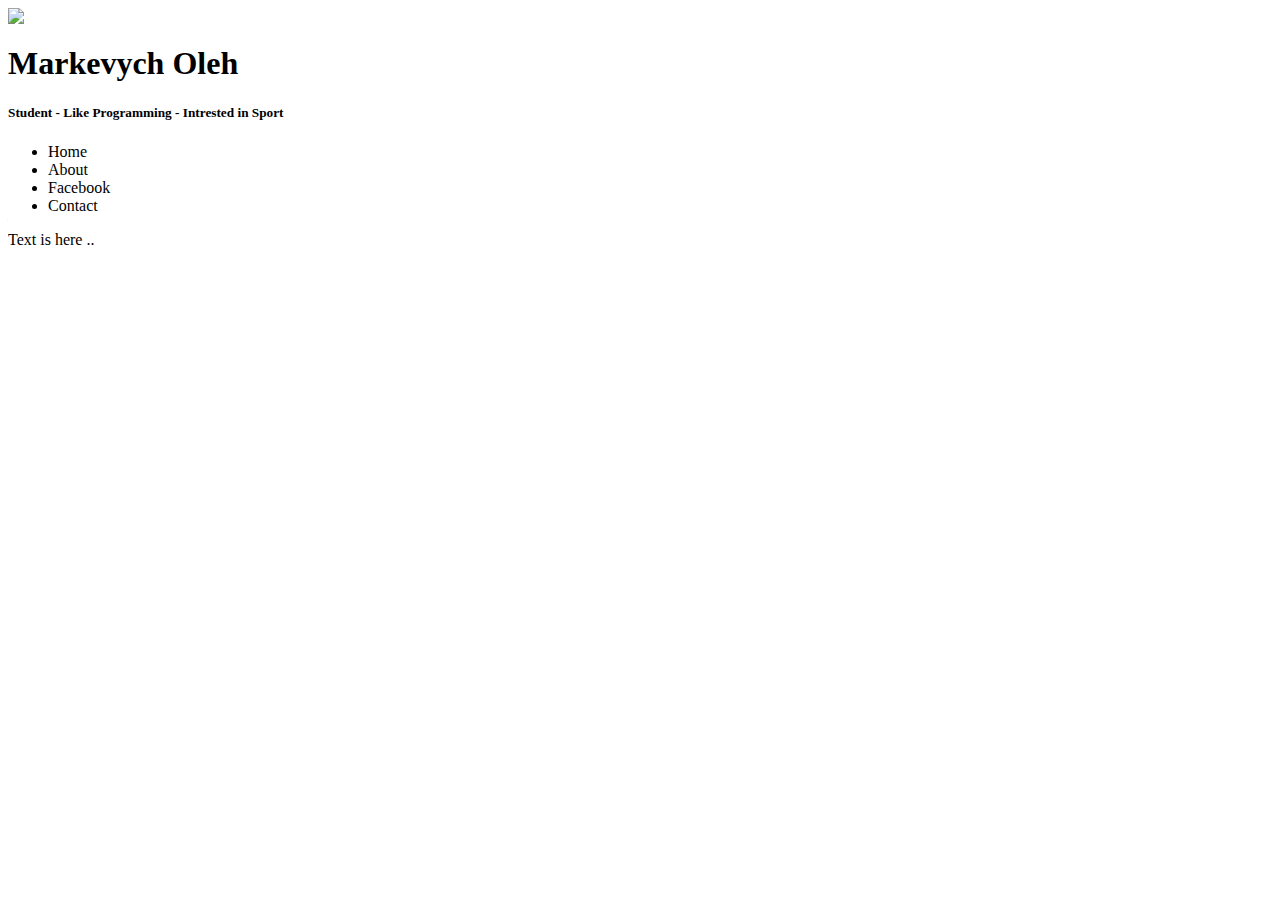
==== index.html @ cc71fb2d "Initial commit" ====
<DOCTYPE! html>
<html>
	<head>
		<meta charset="utf-8">
		<title>Personal Blog</title>
		<link rel="stylesheet" href="style.css">
	</head>
	<body>
		<header>
			<img src="#" class="face">
			<h1>Markevych Oleh</h2>
			<h5>Student - Like Programming - Intrested in Sport</h5>
			<nav>
				<ul>
					<li>Home</li>
					<li>About</li>
					<li>Facebook</li>
					<li>Contact</li>
				</ul>
			</nav>
		</header>
		<div class="context">
			<p>Text is here ..</p>
		</div>
	</body>
</html>
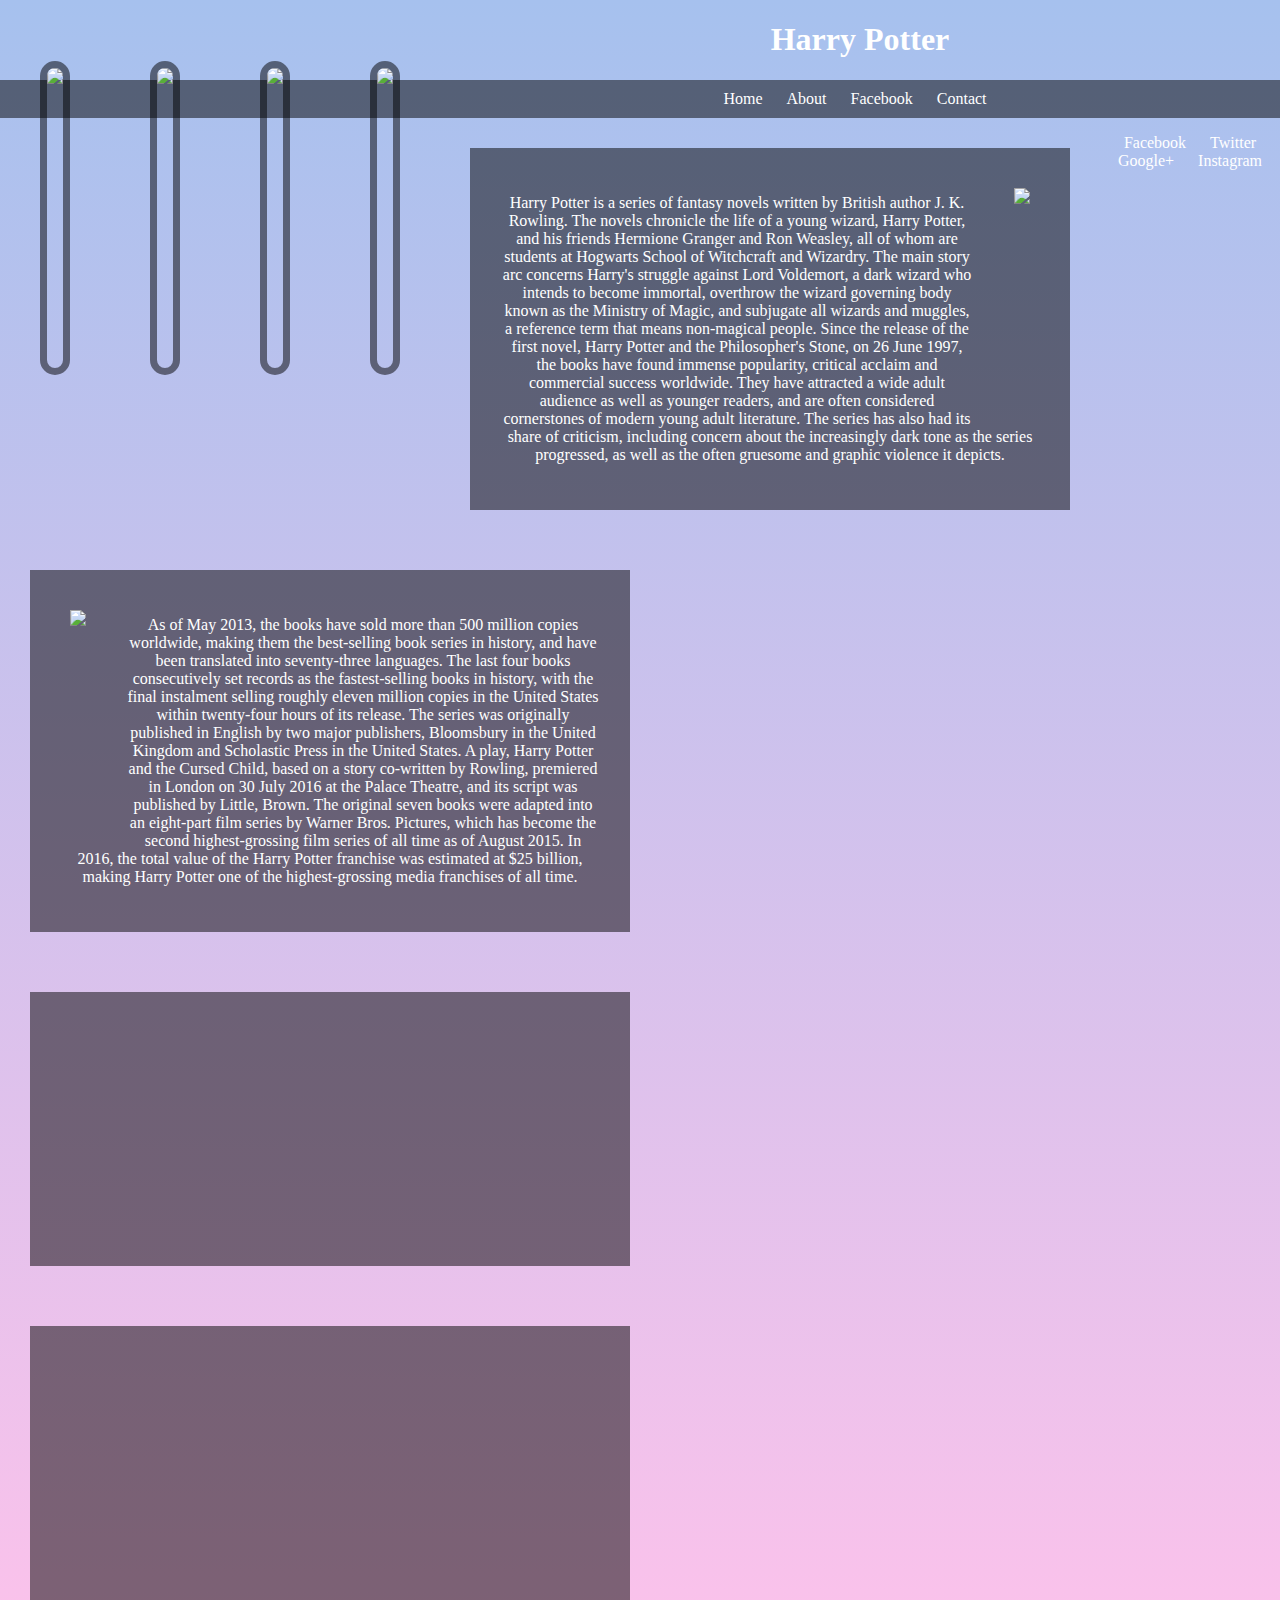
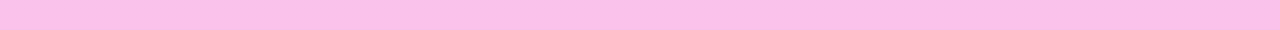
==== commit 917dc954: "Main page are ready" ====
--- a/index.html
+++ b/index.html
@@ -1,4 +1,4 @@
-<DOCTYPE! html>
+<!DOCTYPE html>
 <html>
 	<head>
 		<meta charset="utf-8">
@@ -7,20 +7,69 @@
 	</head>
 	<body>
 		<header>
-			<img src="#" class="face">
-			<h1>Markevych Oleh</h2>
-			<h5>Student - Like Programming - Intrested in Sport</h5>
+			<img src="face.jpg" class="face" align="left">
+			<img src="face1.jpg" class="face" align="left">
+			<img src="face2.jpg" class="face" align="left">
+			<img src="face3.jpg" class="face" align="left">
+			<h1>Harry Potter</h2>
 			<nav>
-				<ul>
-					<li>Home</li>
-					<li>About</li>
-					<li>Facebook</li>
-					<li>Contact</li>
+				<ul class="menu">
+					<li class="item">Home</li>
+					<li class="item">About</li>
+					<li class="item">Facebook</li>
+					<li class="item">Contact</li>
 				</ul>
 			</nav>
 		</header>
 		<div class="context">
-			<p>Text is here ..</p>
+			<img src="right.jpg"  align="right" class="photo">
+			<p>
+				Harry Potter is a series of fantasy novels written by British author J. K. Rowling. 
+				The novels chronicle the life of a young wizard, Harry Potter, 
+				and his friends Hermione Granger and Ron Weasley, 
+				all of whom are students at Hogwarts School of Witchcraft and Wizardry. 
+				The main story arc concerns Harry's struggle against Lord Voldemort,
+				a dark wizard who intends to become immortal, 
+				overthrow the wizard governing body known as the Ministry of Magic, 
+				and subjugate all wizards and muggles, a reference term that means non-magical people. 
+				Since the release of the first novel, Harry Potter and the Philosopher's Stone,
+				on 26 June 1997, the books have found immense popularity, 
+				critical acclaim and commercial success worldwide. 
+				They have attracted a wide adult audience as well as younger readers, 
+				and are often considered cornerstones of modern young adult literature.
+				The series has also had its share of criticism, 
+				including concern about the increasingly dark tone as the series progressed, 
+				as well as the often gruesome and graphic violence it depicts. 
+			</p>			
 		</div>
+		<div class="context">
+			<img src="left.jpg"  align="left" class="photo">
+			<p>
+				As of May 2013, the books have sold more than 500 million copies worldwide, 
+				making them the best-selling book series in history, and have been translated into seventy-three languages.
+				The last four books consecutively set records as the fastest-selling books in history, 
+				with the final instalment selling roughly eleven million copies in the United States within twenty-four hours of its release.
+				The series was originally published in English by two major publishers,
+				Bloomsbury in the United Kingdom and Scholastic Press in the United States.
+				A play, Harry Potter and the Cursed Child, based on a story co-written by Rowling, 
+				premiered in London on 30 July 2016 at the Palace Theatre, and its script was published by Little, Brown. 
+				The original seven books were adapted into an eight-part film series by Warner Bros. Pictures, 
+				which has become the second highest-grossing film series of all time as of August 2015. 
+				In 2016, the total value of the Harry Potter franchise was estimated at $25 billion,
+				making Harry Potter one of the highest-grossing media franchises of all time. 
+			</p>			
+		</div>
+		<div class="context">
+			<iframe width="500" height="250" src="https://www.youtube.com/embed/xRKFDmaCsDU" frameborder="0" allowfullscreen class="video"></iframe>
+		</div>	
+		<div class="context">
+			<iframe width="500" height="250" src="https://www.youtube.com/embed/CtJxRrzY6m4" frameborder="0" allowfullscreen class="video"></iframe>		
+		</div>
+				<ul>
+					<li class="item">Facebook</li>
+					<li class="item">Twitter</li>
+					<li class="item">Google+</li>
+					<li class="item">Instagram</li>
+				</ul>
 	</body>
 </html>--- a/style.css
+++ b/style.css
@@ -0,0 +1,54 @@
+body {
+	background-image: linear-gradient(to top, #fbc2eb 0%, #a6c1ee 100%);	
+	background-position: center;
+	text-align: center;
+	color: white;
+	margin: 0;
+}
+
+.face {
+	height: 300px;
+	border-radius: 20px;
+	border: 7px solid rgba(0,0,0,0.5);
+	margin: 40px;
+}
+
+.menu {
+    padding: 10px;
+    background: rgba(0,0,0,0.5);
+	margin: 0;
+}
+.item {
+    display: inline;
+    padding: 0px 10px 0px 10px;
+}
+
+.context {
+	background: rgba(0,0,0,0.5);
+	width: 600px;
+	float: left;
+	margin: 30px;
+}
+
+.photo {
+	height: 200px;
+	margin: 40px;
+}
+
+.video {
+	margin: 10px;
+}
+
+p {
+	padding: 30px;
+	text-align: center;
+}
+ @media (max-width: 500px){
+h1 {
+	font-size: 36px; 
+}
+ 
+li {
+    display: block;
+    padding: 5px;
+}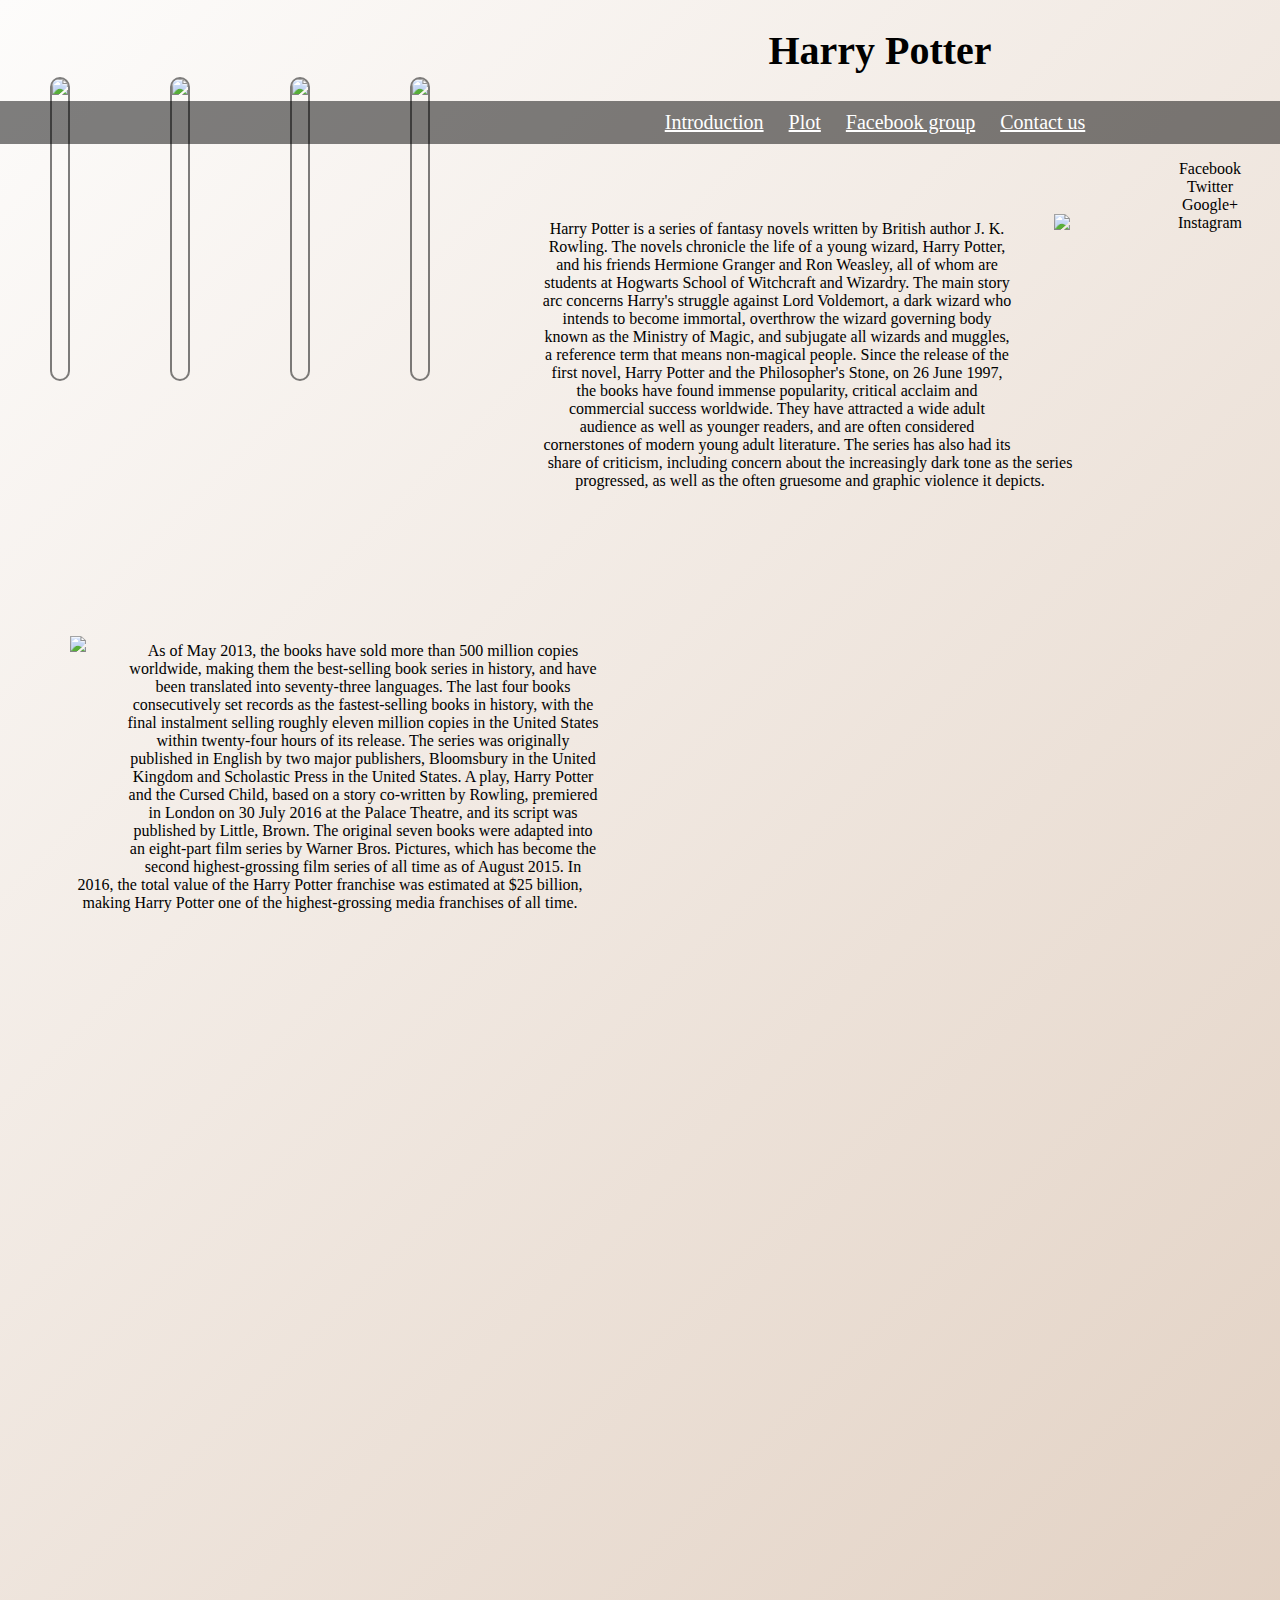
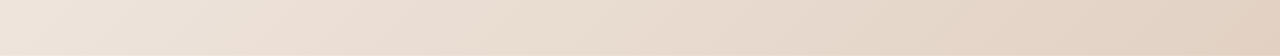
==== commit 07f068e3: "Almost ready site" ====
--- a/index.html
+++ b/index.html
@@ -2,7 +2,7 @@
 <html>
 	<head>
 		<meta charset="utf-8">
-		<title>Personal Blog</title>
+		<title>Harry Potter</title>
 		<link rel="stylesheet" href="style.css">
 	</head>
 	<body>
@@ -14,10 +14,10 @@
 			<h1>Harry Potter</h2>
 			<nav>
 				<ul class="menu">
-					<li class="item">Home</li>
-					<li class="item">About</li>
-					<li class="item">Facebook</li>
-					<li class="item">Contact</li>
+					<li class="item"><a href="index.html">Introduction</a></li>
+					<li class="item"><a href="about.html">Plot</a></li>
+					<li class="item"><a href="https://www.facebook.com/harrypottermovie/">Facebook group</a></li>
+					<li class="item"><a href="contact.html">Contact us</a></li>
 				</ul>
 			</nav>
 		</header>
--- a/style.css
+++ b/style.css
@@ -1,30 +1,30 @@
 body {
-	background-image: linear-gradient(to top, #fbc2eb 0%, #a6c1ee 100%);	
+	background-image: linear-gradient(135deg, #fdfcfb 0%, #e2d1c3 100%);	
 	background-position: center;
 	text-align: center;
-	color: white;
+	color: black;
 	margin: 0;
 }
 
 .face {
 	height: 300px;
 	border-radius: 20px;
-	border: 7px solid rgba(0,0,0,0.5);
-	margin: 40px;
+	border: 2px solid rgba(0,0,0,0.5);
+	margin: 50px;
 }
 
 .menu {
     padding: 10px;
     background: rgba(0,0,0,0.5);
 	margin: 0;
+	font-size: 20px;
 }
 .item {
     display: inline;
     padding: 0px 10px 0px 10px;
 }
 
-.context {
-	background: rgba(0,0,0,0.5);
+.context {	
 	width: 600px;
 	float: left;
 	margin: 30px;
@@ -39,10 +39,73 @@
 	margin: 10px;
 }
 
+.plotim {
+	width: 500px;
+	margin: 45px;
+}
+
+.myForm {
+font-family: "Lucida Sans Unicode", "Lucida Grande", sans-serif;
+font-size: 0.8em;
+width: 30em;
+padding: 1em;
+}
+
+.myForm * {
+box-sizing: border-box;
+}
+
+.myForm label {
+padding: 0;
+font-weight: bold;
+text-align: right;
+display: block;
+}
+
+.myForm input,
+.myForm select,
+.myForm textarea {
+margin-left: 2em;
+float: right;
+width: 20em;
+border: 1px solid #ccc;
+font-family: "Lucida Sans Unicode", "Lucida Grande", sans-serif;
+font-size: 0.9em;
+padding: 0.3em;
+}
+
+.myForm textarea {
+height: 100px;
+}
+
+.myForm button {
+padding: 1em;
+border-radius: 0.5em;
+background: #eee;
+border: none;
+font-weight: bold;
+margin-left: 14em;
+margin-top: 1.8em;
+}
+
+.myForm button:hover {
+background: #ccc;
+cursor: pointer;
+}
+
+a {	
+	color: white;
+}
+
 p {
 	padding: 30px;
 	text-align: center;
 }
+
+h1 {
+	font-size: 40px; 
+}
+
  @media (max-width: 500px){
 h1 {
 	font-size: 36px; 
